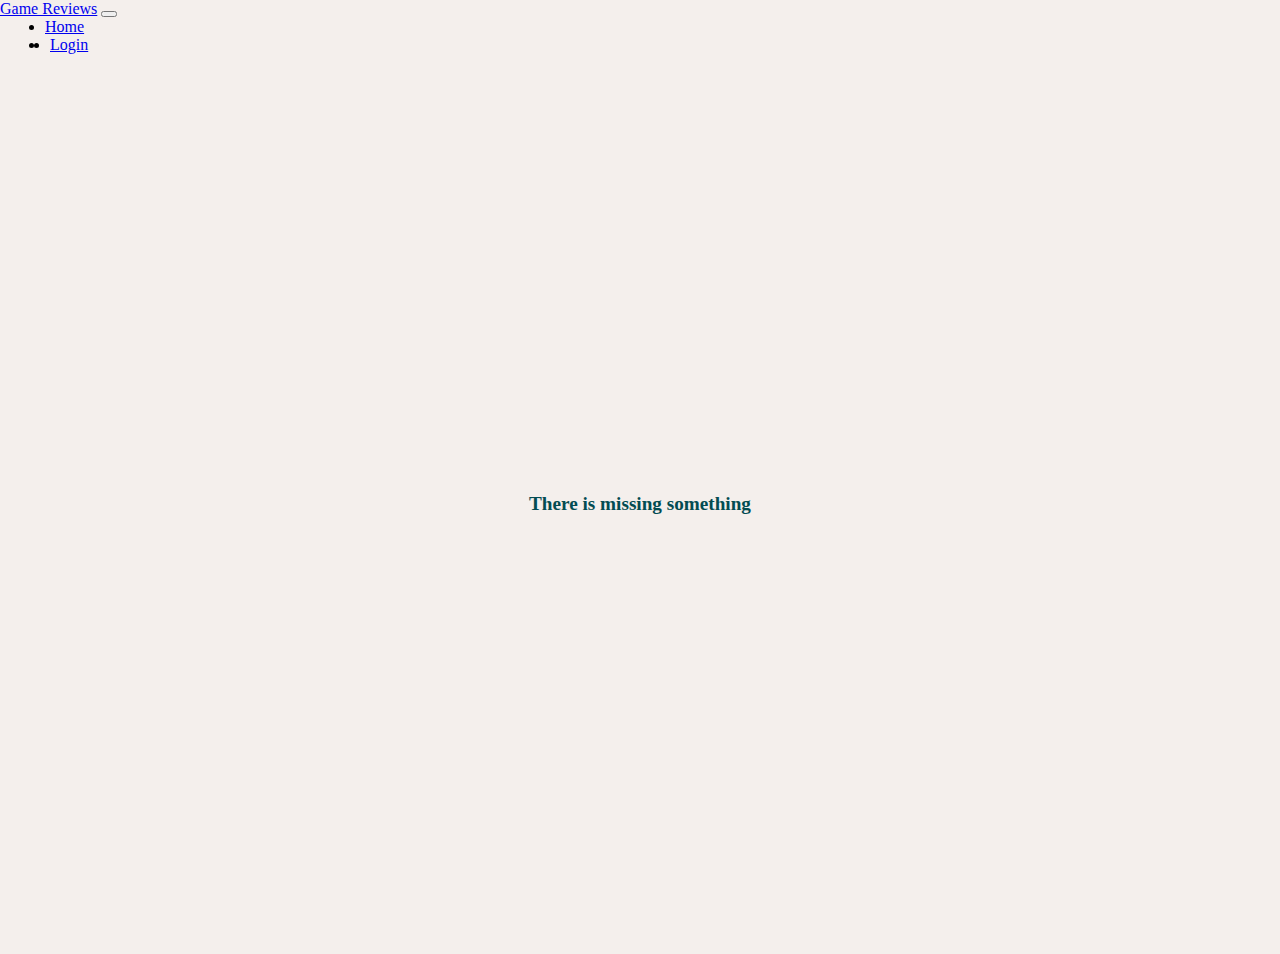
==== index.html @ d37e7b06 "created MA3" ====
<!DOCTYPE html>
<html lang="en">
<head>
    <meta charset="UTF-8">
    <meta http-equiv="X-UA-Compatible" content="IE=edge">
    <meta name="viewport" content="width=device-width, initial-scale=1.0">
    <link href="https://cdn.jsdelivr.net/npm/bootstrap@5.1.3/dist/css/bootstrap.min.css" rel="stylesheet" integrity="sha384-1BmE4kWBq78iYhFldvKuhfTAU6auU8tT94WrHftjDbrCEXSU1oBoqyl2QvZ6jIW3" crossorigin="anonymous">
    <link rel="stylesheet" href="/css/style.css">
    <link rel='icon' type='image/png' href='assets/image/logo_icon_1.png'>
    <title>Gaming Reviews</title>
</head>
<body>
    <nav class="navbar navbar-expand-lg">
        <div class="container">
          <a class="navbar-brand" href="#">Game Reviews</a>
          <button class="navbar-toggler" type="button" data-bs-toggle="collapse" data-bs-target="#navbarSupportedContent" aria-controls="navbarSupportedContent" aria-expanded="false" aria-label="Toggle navigation">
            <span class="navbar-toggler-icon"></span>
          </button>
          <div class="collapse navbar-collapse" id="navbarSupportedContent">
            <ul class="navbar-nav me-auto mb-2 mb-lg-0">

            </ul>
          </div>
        </div>
      </nav>
    <main class="container">
        <section>
            <div class="reviews__container"></div>

            <div class="error__message__container"></div>
        </section>
    </main>
    <script src="/js/script.js" type="module"></script>
    <script src="https://cdn.jsdelivr.net/npm/bootstrap@5.1.3/dist/js/bootstrap.bundle.min.js" integrity="sha384-ka7Sk0Gln4gmtz2MlQnikT1wXgYsOg+OMhuP+IlRH9sENBO0LRn5q+8nbTov4+1p" crossorigin="anonymous"></script>

</body>
</html>
---- css/style.css ----
*{margin:0}html,body{height:100%;background-color:#F4EFEC}main{height:100%;display:-webkit-box;display:-ms-flexbox;display:flex;-webkit-box-orient:vertical;-webkit-box-direction:normal;-ms-flex-direction:column;flex-direction:column;-webkit-box-pack:center;-ms-flex-pack:center;justify-content:center}.hide{display:none}li.nav-item{margin:0 5px}.login_left_side{height:40vh}.col-sm-6{display:-webkit-box;display:-ms-flexbox;display:flex;-webkit-box-align:center;-ms-flex-align:center;align-items:center;margin-top:2em}.col-sm-6 form{width:100%}.login_left_side{background-image:url("/assets/image/1.png");background-repeat:no-repeat;background-position:center}.btn{background-color:#034C52;color:white}.message__container.warning{height:unset}.warning{background-color:#F8964F;border:#ca6923 2px solid}.message__container{height:20px}@media (min-width: 768px){.login_row{height:50vw}.col-sm-5.login_left_side{height:unset}}.reviews__container{padding:0 3em}.message{text-align:center;font-weight:bold;font-size:larger;color:#034C52}
/*# sourceMappingURL=style.css.map */
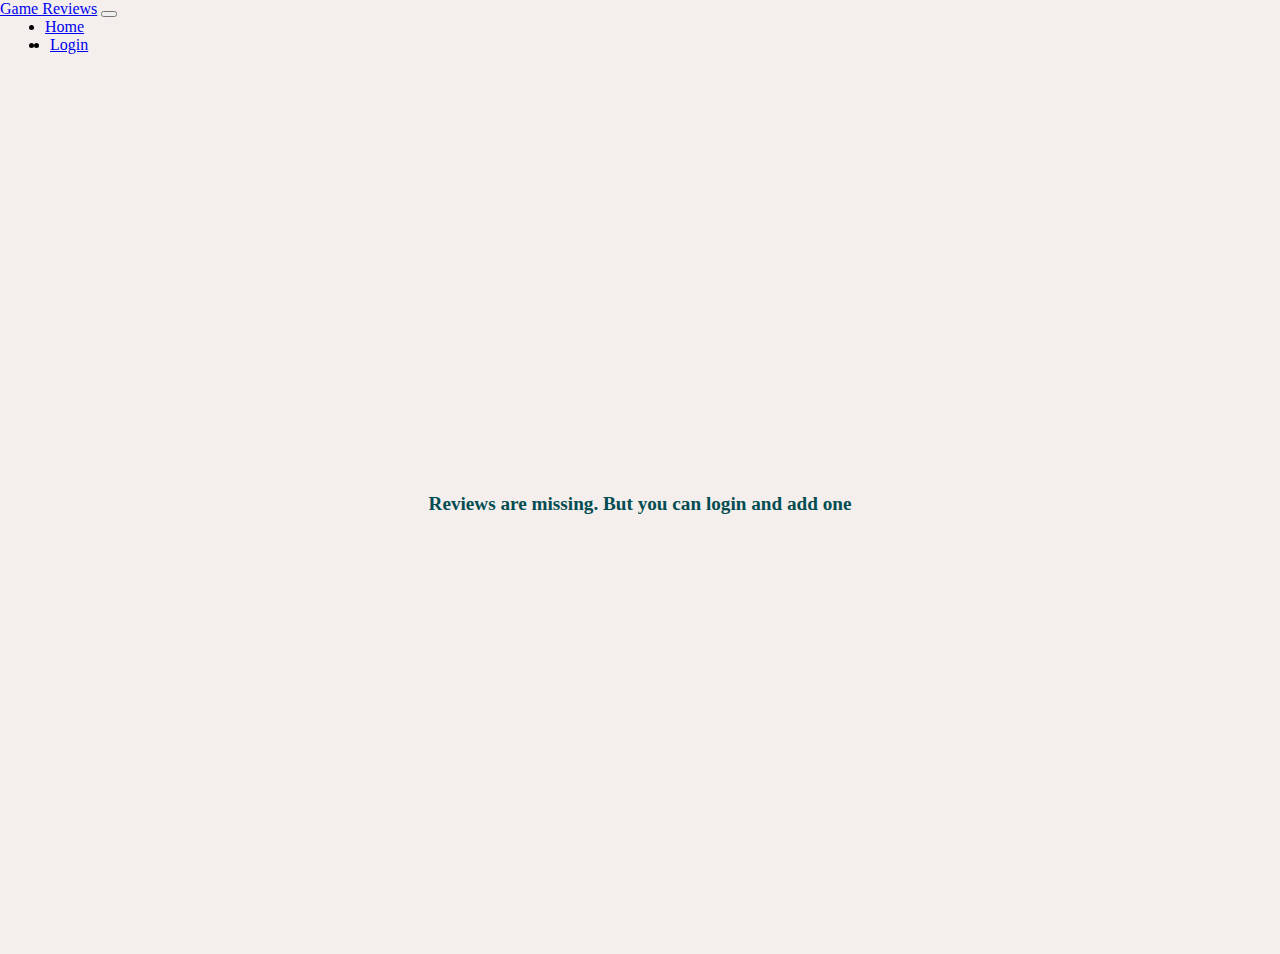
==== commit 1c6f6cd6: "new update" ====
--- a/index.html
+++ b/index.html
@@ -18,13 +18,14 @@
           </button>
           <div class="collapse navbar-collapse" id="navbarSupportedContent">
             <ul class="navbar-nav me-auto mb-2 mb-lg-0">
-
+              
             </ul>
           </div>
         </div>
       </nav>
-    <main class="container">
+      <main class="container">
         <section>
+          <div class="loading">Loading Reviews ...</div>
             <div class="reviews__container"></div>
 
             <div class="error__message__container"></div>
